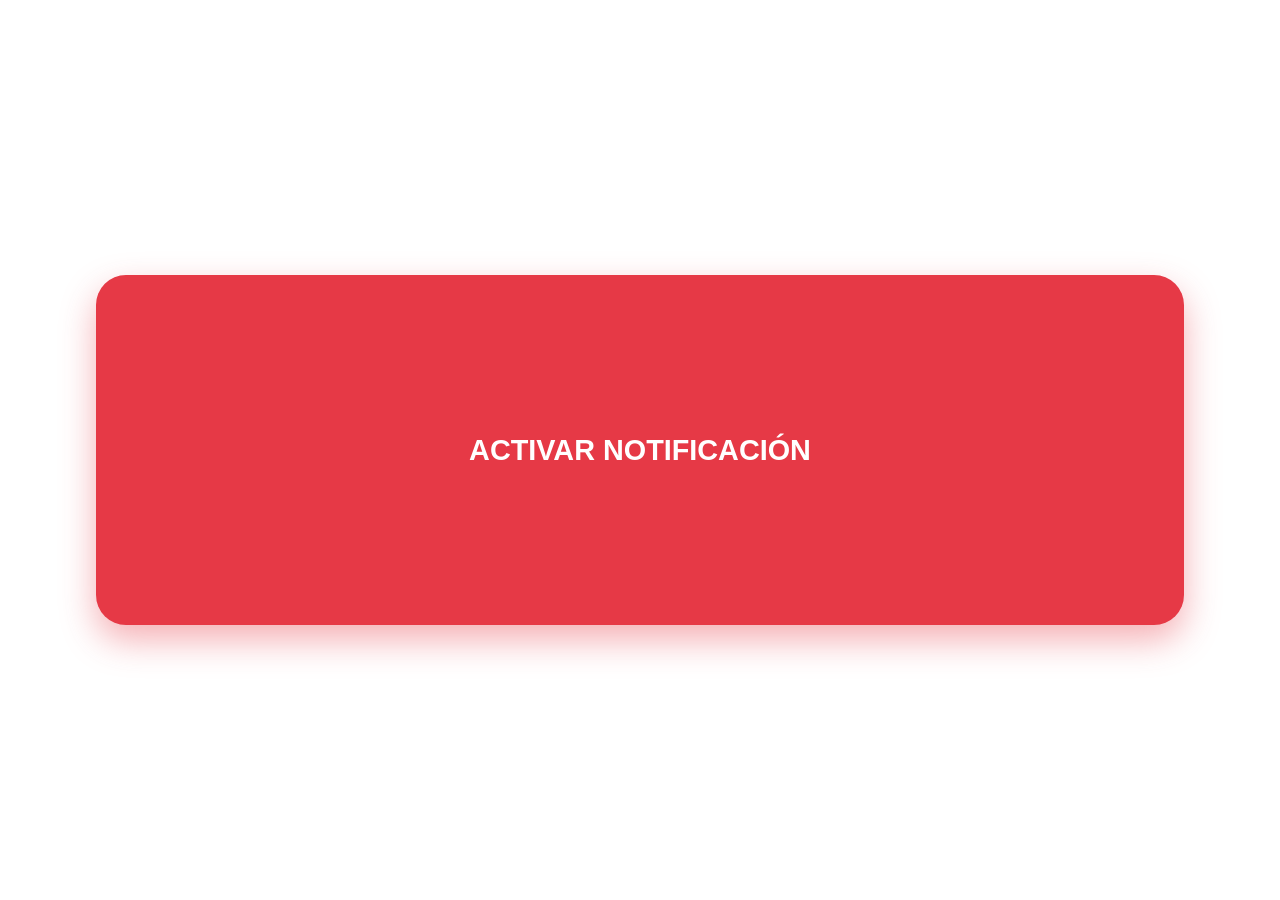
==== control.html @ 486f23be "Add control.html for notification functionality" ====
<!DOCTYPE html>
<html lang="es">
<head>
    <meta charset="UTF-8">
    <meta name="viewport" content="width=device-width, initial-scale=1.0">
    <title>Lumina Control</title>
    <style>
        body { margin: 0; height: 100vh; display: flex; justify-content: center; align-items: center; background: white; font-family: sans-serif; }
        #btn-trigger {
            width: 85%;
            height: 350px;
            background-color: #e63946;
            color: white;
            border: none;
            border-radius: 30px;
            font-size: 1.8rem;
            font-weight: bold;
            box-shadow: 0 15px 35px rgba(230, 57, 70, 0.4);
            cursor: pointer;
            transition: transform 0.1s;
        }
        #btn-trigger:active { transform: scale(0.95); background-color: #b91c1c; }
    </style>
</head>
<body>
    <button id="btn-trigger" onclick="enviarAlerta()">ACTIVAR NOTIFICACIÓN</button>

    <script>
        async function enviarAlerta() {
            const btn = document.getElementById('btn-trigger');
            try {
                // Llamamos a la función de Netlify
                const res = await fetch('/.netlify/functions/trigger-noti', { method: 'POST' });
                if (res.ok) {
                    btn.style.backgroundColor = "#2a9d8f"; // Verde de éxito temporal
                    setTimeout(() => btn.style.backgroundColor = "#e63946", 1000);
                }
            } catch (err) {
                alert("Error de conexión");
            }
        }
    </script>
</body>
</html>
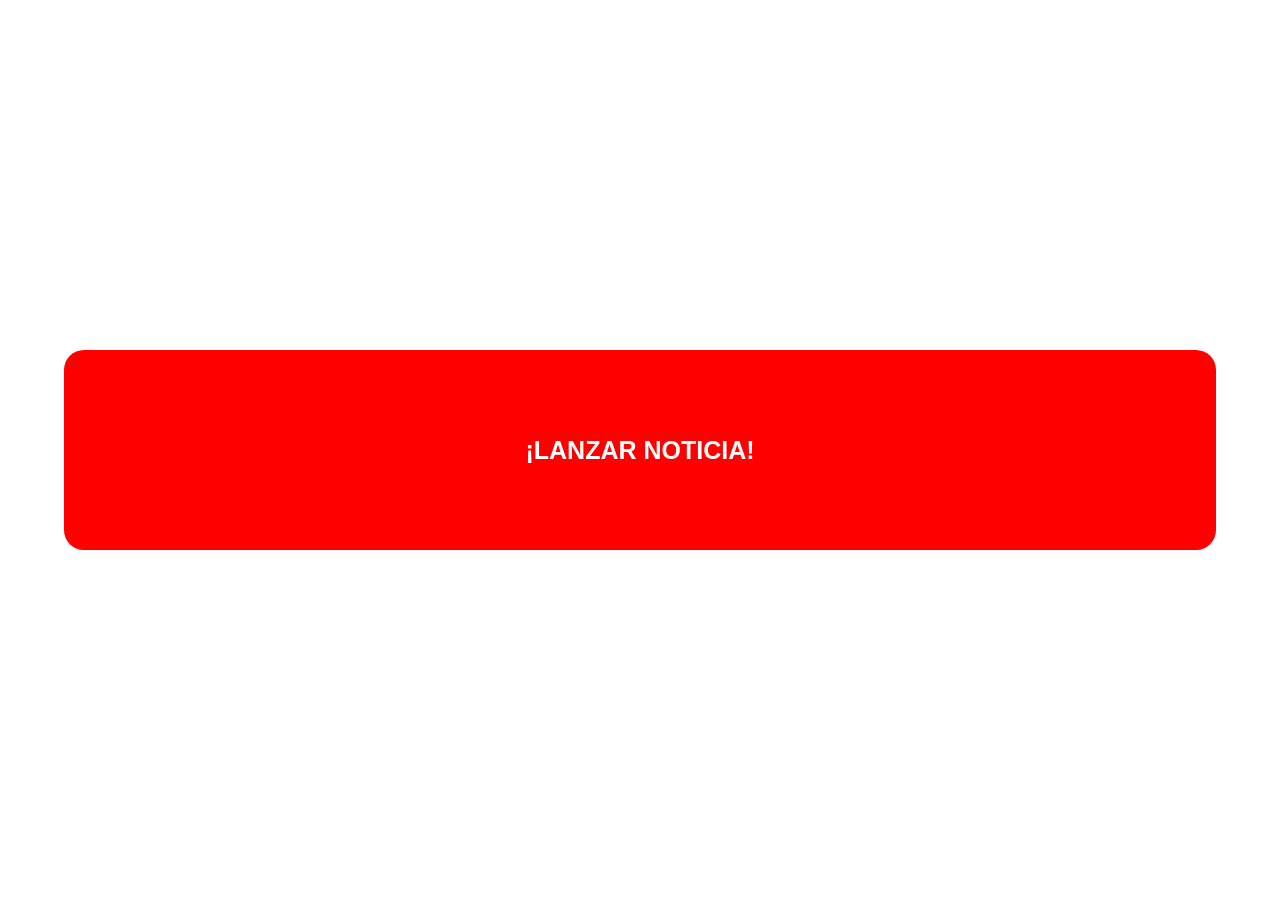
==== commit 5e246a8e: "Refactor control.html for improved button functionality" ====
--- a/control.html
+++ b/control.html
@@ -1,43 +1,21 @@
 <!DOCTYPE html>
-<html lang="es">
+<html>
 <head>
-    <meta charset="UTF-8">
     <meta name="viewport" content="width=device-width, initial-scale=1.0">
-    <title>Lumina Control</title>
+    <title>Control Lumina</title>
     <style>
-        body { margin: 0; height: 100vh; display: flex; justify-content: center; align-items: center; background: white; font-family: sans-serif; }
-        #btn-trigger {
-            width: 85%;
-            height: 350px;
-            background-color: #e63946;
-            color: white;
-            border: none;
-            border-radius: 30px;
-            font-size: 1.8rem;
-            font-weight: bold;
-            box-shadow: 0 15px 35px rgba(230, 57, 70, 0.4);
-            cursor: pointer;
-            transition: transform 0.1s;
-        }
-        #btn-trigger:active { transform: scale(0.95); background-color: #b91c1c; }
+        body { margin: 0; display: flex; justify-content: center; align-items: center; height: 100vh; font-family: Arial; }
+        button { width: 90%; height: 200px; background: red; color: white; font-size: 25px; border-radius: 20px; border: none; font-weight: bold; }
+        button:active { background: darkred; transform: scale(0.98); }
     </style>
 </head>
 <body>
-    <button id="btn-trigger" onclick="enviarAlerta()">ACTIVAR NOTIFICACIÓN</button>
-
+    <button onclick="disparar()">¡LANZAR NOTICIA!</button>
     <script>
-        async function enviarAlerta() {
-            const btn = document.getElementById('btn-trigger');
-            try {
-                // Llamamos a la función de Netlify
-                const res = await fetch('/.netlify/functions/trigger-noti', { method: 'POST' });
-                if (res.ok) {
-                    btn.style.backgroundColor = "#2a9d8f"; // Verde de éxito temporal
-                    setTimeout(() => btn.style.backgroundColor = "#e63946", 1000);
-                }
-            } catch (err) {
-                alert("Error de conexión");
-            }
+        function disparar() {
+            fetch('/.netlify/functions/trigger-noti', { method: 'POST' })
+            .then(res => console.log("Señal enviada"))
+            .catch(err => alert("Error: " + err));
         }
     </script>
 </body>
